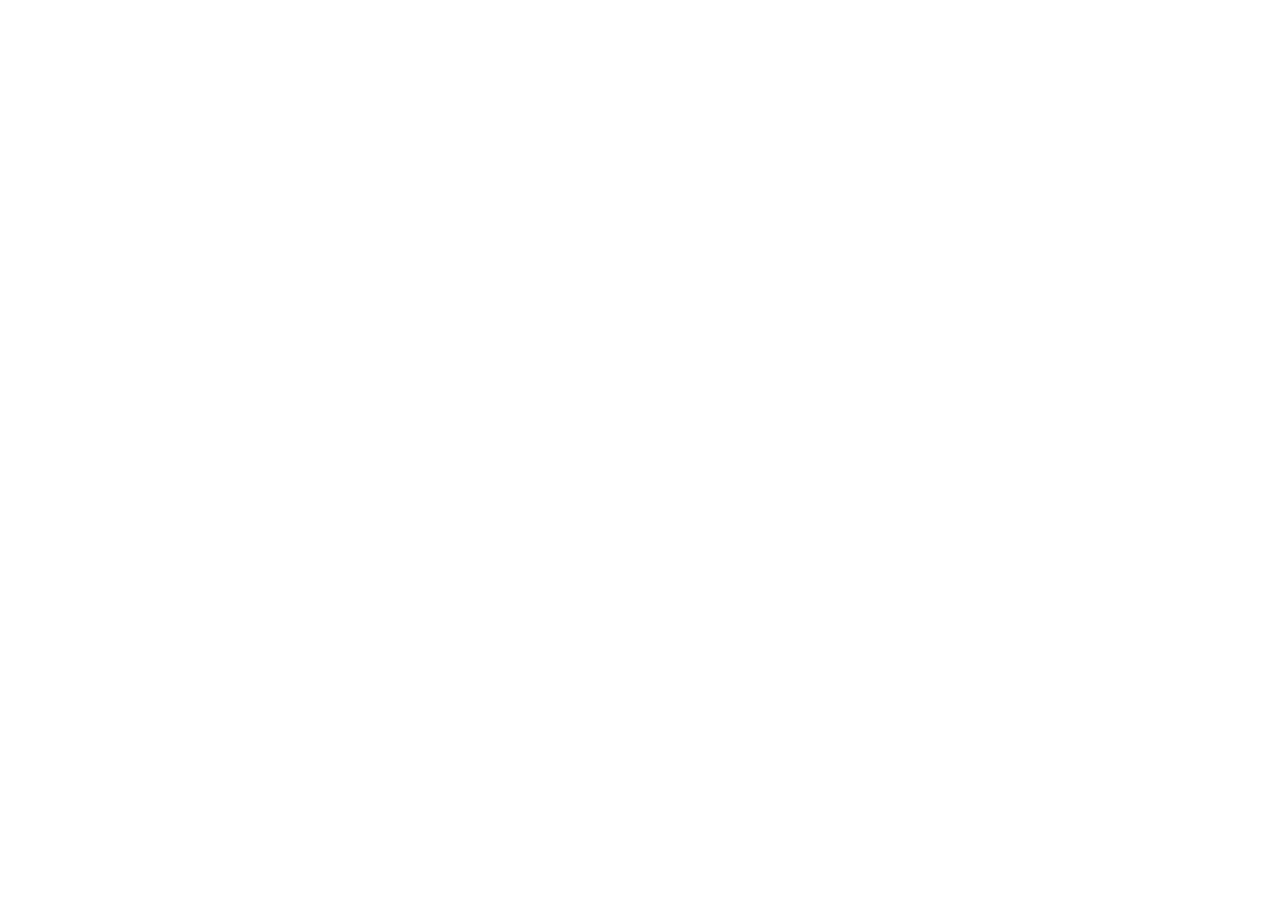
==== 3 tier/ticketing-web/index.html @ ea3e92b3 "0404 메인페이지 완성후 로그인 만드는중" ====
<!DOCTYPE html>
<html lang="ko">
<head>
  <meta charset="UTF-8">
  <meta name="viewport" content="width=device-width, initial-scale=1.0">
  <title>Sol cinema</title>
</head>
<body>
  <div id="site-header"></div>
  <div id="main-body"></div>

  <script src="/js/api/read-api.js"></script>
  <script src="/js/api/write-api.js"></script>

  <script src="/js/main/head.js"></script>
  <script src="/js/main/body.js"></script>
  <script src="/js/main/body2.js"></script>
  <script src="/js/main/body3.js"></script>

</body>
</html>
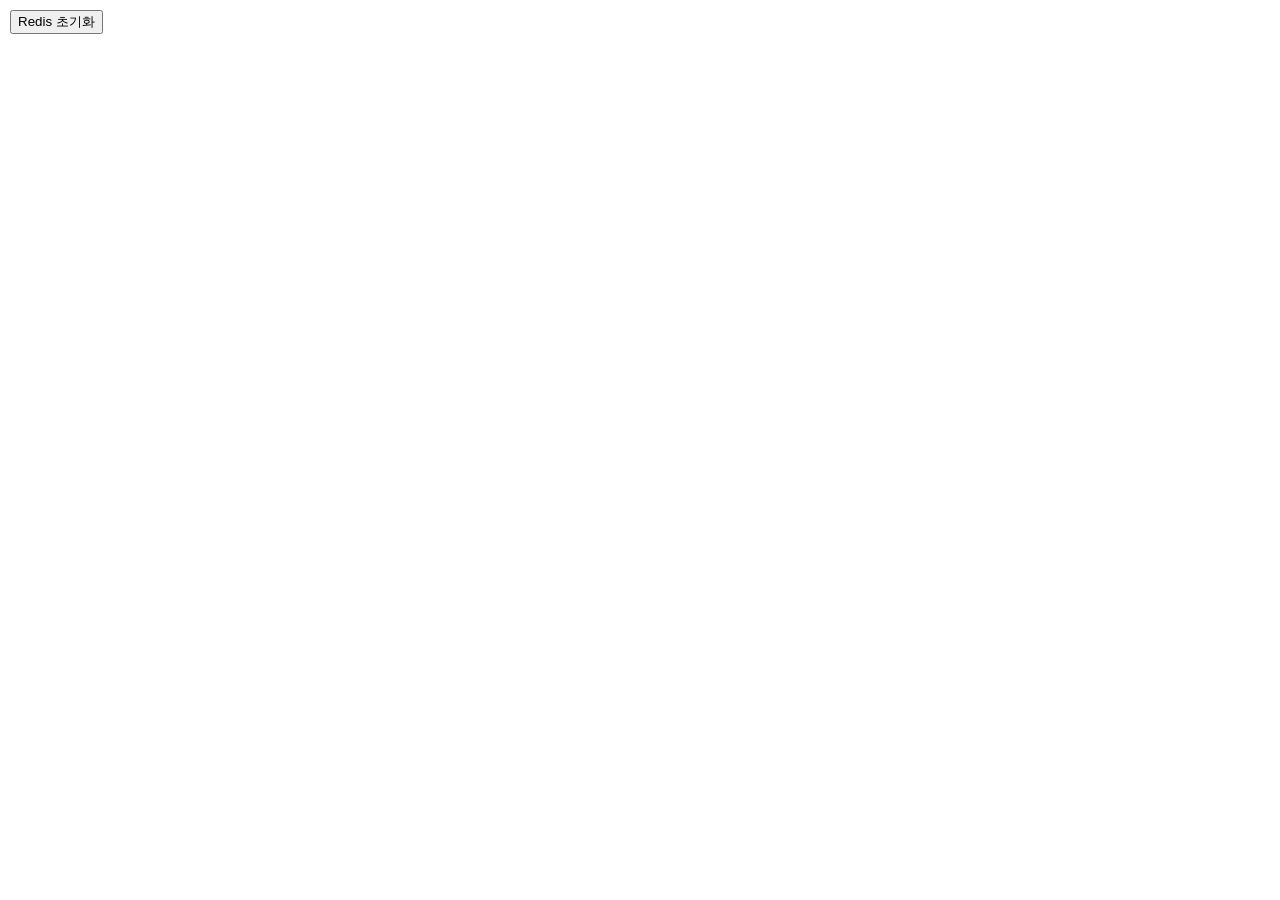
==== commit 09606d4c: "0405 영화까지 완료 예매 구현중" ====
--- a/3 tier/ticketing-web/index.html
+++ b/3 tier/ticketing-web/index.html
@@ -1,21 +1,43 @@
 <!DOCTYPE html>
 <html lang="ko">
-<head>
-  <meta charset="UTF-8">
-  <meta name="viewport" content="width=device-width, initial-scale=1.0">
-  <title>Sol cinema</title>
-</head>
-<body>
-  <div id="site-header"></div>
-  <div id="main-body"></div>
+  <head>
+    <meta charset="UTF-8" />
+    <meta name="viewport" content="width=device-width, initial-scale=1.0" />
+    <title>Sol cinema</title>
 
-  <script src="/js/api/read-api.js"></script>
-  <script src="/js/api/write-api.js"></script>
+    <script src="/js/common/read-api.js"></script>
+    <script src="/js/common/write-api.js"></script>
+    <script src="/js/common/app-config.js"></script>
+    <script src="/js/common/image-resolver.js"></script>
+    <script src="/js/main/head.js"></script>
+    <script src="/js/user/login.js"></script>
+    <script src="/js/main/router.js"></script>
+  </head>
 
-  <script src="/js/main/head.js"></script>
-  <script src="/js/main/body.js"></script>
-  <script src="/js/main/body2.js"></script>
-  <script src="/js/main/body3.js"></script>
+  <body>
+    <div id="site-header"></div>
+    <div id="main-body"></div>
 
-</body>
-</html>+    <div style="position: fixed; top: 10px; left: 10px; z-index: 99999;">
+      <button id="flush-redis-btn" type="button">Redis 초기화</button>
+    </div>
+
+    <script>
+      (function () {
+        const button = document.getElementById('flush-redis-btn');
+        if (!button) return;
+
+        button.addEventListener('click', async () => {
+          try {
+            const data = await writeApi('/admin/cache/rebuild-all');
+            console.log('cache rebuild result:', data);
+            alert(data.message || 'Redis 초기화가 완료되었습니다.');
+          } catch (error) {
+            console.error(error);
+            alert(error.message || 'Redis 초기화 중 오류가 발생했습니다.');
+          }
+        });
+      })();
+    </script>
+  </body>
+</html>
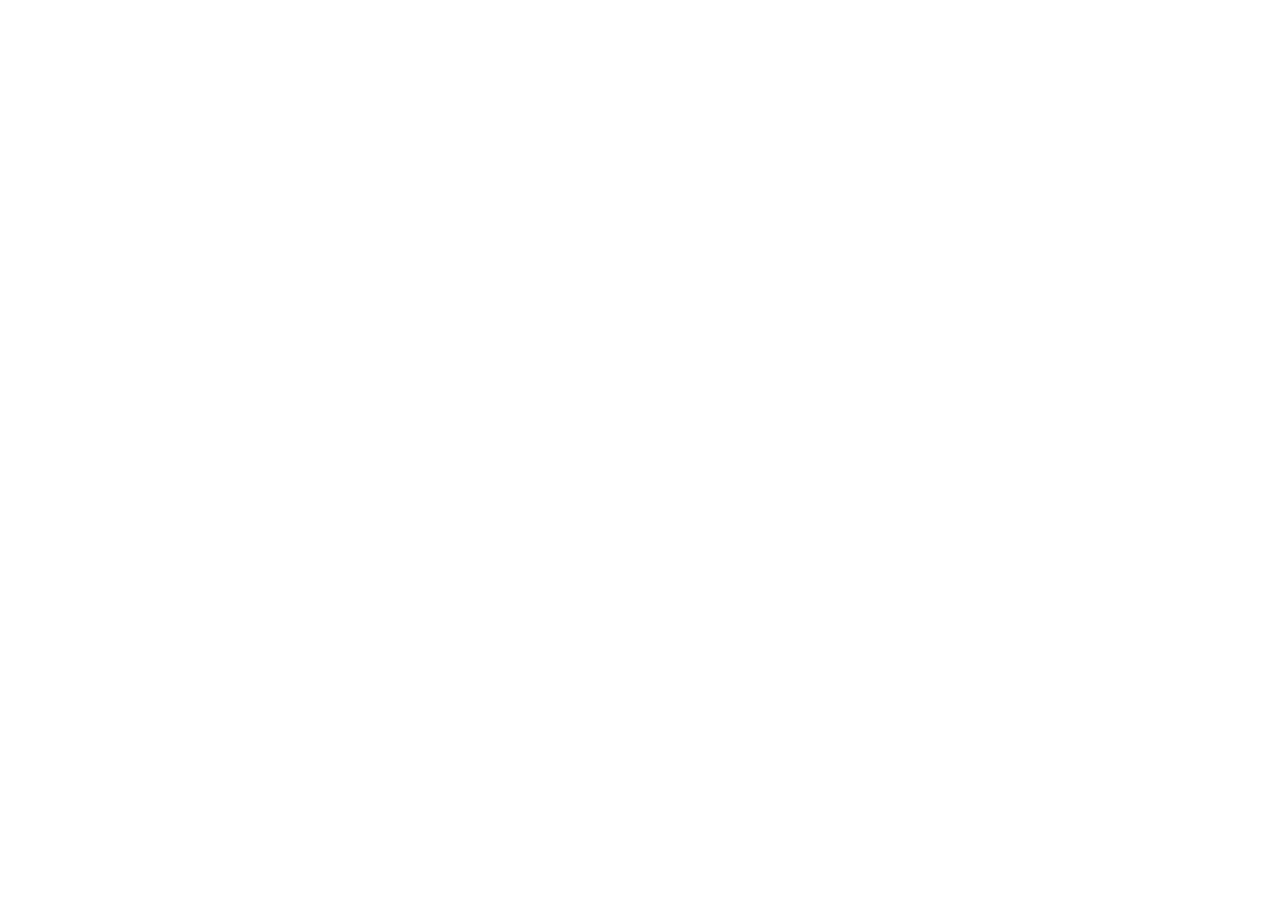
==== commit 8a9913c4: "로컬 테스트용" ====
--- a/3 tier/ticketing-web/index.html
+++ b/3 tier/ticketing-web/index.html
@@ -3,41 +3,20 @@
   <head>
     <meta charset="UTF-8" />
     <meta name="viewport" content="width=device-width, initial-scale=1.0" />
-    <title>Sol cinema</title>
+    <title>Sol ticketing</title>
+    <link rel="icon" href="data:," />
 
-    <script src="/js/common/read-api.js"></script>
-    <script src="/js/common/write-api.js"></script>
-    <script src="/js/common/app-config.js"></script>
-    <script src="/js/common/image-resolver.js"></script>
-    <script src="/js/main/head.js"></script>
-    <script src="/js/user/login.js"></script>
-    <script src="/js/main/router.js"></script>
+    <script defer src="/js/common/read-api.js"></script>
+    <script defer src="/js/common/write-api.js"></script>
+    <script defer src="/js/common/app-config.js"></script>
+    <script defer src="/js/common/image-resolver.js"></script>
+    <script defer src="/js/main/head.js"></script>
+    <script defer src="/js/user/login.js"></script>
+    <script defer src="/js/main/router.js"></script>
   </head>
 
   <body>
     <div id="site-header"></div>
     <div id="main-body"></div>
-
-    <div style="position: fixed; top: 10px; left: 10px; z-index: 99999;">
-      <button id="flush-redis-btn" type="button">Redis 초기화</button>
-    </div>
-
-    <script>
-      (function () {
-        const button = document.getElementById('flush-redis-btn');
-        if (!button) return;
-
-        button.addEventListener('click', async () => {
-          try {
-            const data = await writeApi('/admin/cache/rebuild-all');
-            console.log('cache rebuild result:', data);
-            alert(data.message || 'Redis 초기화가 완료되었습니다.');
-          } catch (error) {
-            console.error(error);
-            alert(error.message || 'Redis 초기화 중 오류가 발생했습니다.');
-          }
-        });
-      })();
-    </script>
   </body>
 </html>
